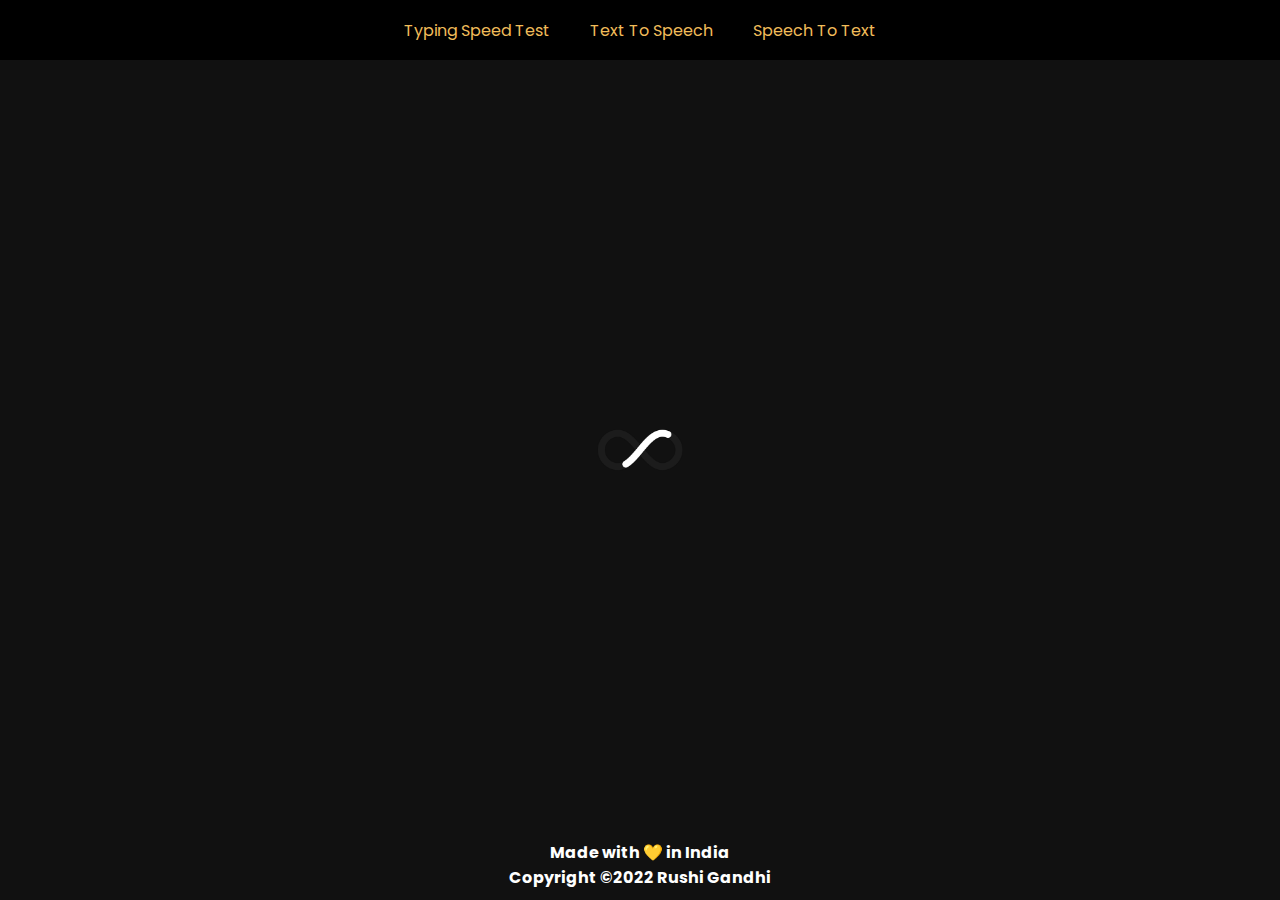
==== SpeechToText.html @ 05afbdc9 "Add files via upload" ====
<!DOCTYPE html>
<html lang="en">
<head>
    <meta charset="UTF-8">
    <meta http-equiv="X-UA-Compatible" content="IE=edge">
    <meta name="viewport" content="width=device-width, initial-scale=1.0">
    <title>JS PROJECTS</title>
    <link rel="stylesheet" href="https://cdnjs.cloudflare.com/ajax/libs/font-awesome/4.7.0/css/font-awesome.min.css">
    <link rel="stylesheet" href="conversion.css">
    <link rel="stylesheet" href="style.css">
    
</head>
<body>
    <nav class="navbar">
        <ul class="nav-items">
            <li><a href="index.html">Typing Speed Test</a></li>
            <li><a href="TextToSpeech.html">Text To Speech</a></li>
            <li><a href="SpeechToText.html">Speech To Text</a></li>
        </ul>
    </nav>
    <div class="loader"></div>
    <div class="container">
        <div class="tab-container">
            <div class="tab-body">
                <div class="content">
                    <div class="content2">
                        <h2>Speech to Text Conversion</h2>
                        <div class="row2">
                            <label for="textarea2">Output Text</label><br>
                            <textarea name="" id="textarea2" cols="50" rows="5" placeholder="Click below button to speak"></textarea>
                        </div>
                        <div class="btns"><button class="btn2">Speak</button></div>
                    </div>
                </div>
            </div>
        </div>
    </div>    
    <footer>
        <p>Made with 💛 in India</p>
        <p>Copyright ©2022 Rushi Gandhi </p>
    </footer>
    <script src="loader.js"></script>
    <script src="SpeechToText.js"></script>
</body>
</html>
---- conversion.css ----
*{
    padding: 0;
    margin: 0;
    box-sizing: border-box;
}
 .container{
    background:linear-gradient(to top right,#000,#1b2026);
    display: flex;
    justify-content: center;
    align-items: center;
    flex-direction: column;
    position: absolute;
    top: 0;
    z-index: 0;
    height: 100%;
    width: 100%;
    display: none;
}
.content1, .content2{
    border: 2px solid white;
    display: flex;
    padding-block: 10px;
    padding-inline: 30px;
    flex-direction: column;
    justify-content: center;
    align-items: center;
}
.content1>h2, .content2>h2{
    color: #f1bc5a;
    padding: 5px 0px;
    margin: 5px 0px;
}
.row1, .row2{
    padding-block: 10px;
}
textarea{
    resize: none;
    overflow-y: auto;
    padding: 5px;
    border-radius: 10px;
}
label{
    color: white;
    padding: 2px;
}
.btns{
    display: flex;
    justify-content: center;
    margin-top: 10px;
}
.btn1, .btn2{
    padding: 5px 10px;
    margin: 5px 5px;
    border-radius: 8px;
    background-color: #f1bc5a;
    border: none;
    font-weight: bolder;
}
.btn1:hover, .btn2:hover{
    cursor: pointer;
    transition: all 0.2s ease-out;
    box-shadow: 0 0.5em 0.5em -0.4em #f1bc5a;
    transform: translateY(-0.25em);    
}
select{
    cursor: pointer;
    padding: 3px;
    border-radius: 10px;
}
option{
    cursor: pointer;
}
.tab-container{
    display: flex;
    border-radius: 20px;
    padding: 20px;
    justify-content: center;
}
.tab-head{
    display: flex;
    border-radius: 20px;
    padding: 10px;
}
.tab-toggle{
    border: 2px solid;
    padding: 10px;
    margin: 10px;
    cursor: pointer;
}
.tab-toggle.active{
    background-color: #f1bc5a;
}

.content{
    overflow-y: auto;
    text-align: justify;
}
.content.active{
    display: block;
}
hr{
    width: 80%;
    margin: auto;
}

@media screen and (max-width:480px){
    .content1>h2{
        font-size: 20px;
    }
    textarea{
        width: 93%;
    }
    select{
        width: 93%;
    }
    .row1{
        display: flex;
        flex-direction: column;
        align-items: center;
    }
    .row1 br{
        display: none;
    }
}
@media screen and (max-width:440px){
    .row2{
        display: flex;
        flex-direction: column;
        align-items: center;
    }
    .row2 br{
        display: none;
    }
    .content2>h2{
        font-size: 20px;
    }
}
@media screen and (max-width:380px){
    .content1>h2,.content2>h2{
        font-size: 18px;
    }
}
---- style.css ----
@import url('https://fonts.googleapis.com/css2?family=Poppins:wght@200;300;400;500;600;700&display=swap');
*{
    margin: 0;
    padding: 0;
    box-sizing: border-box;
    list-style: none;
    text-decoration: none;
    font-family: 'Poppins', sans-serif;
}
html,body{
    height: 100%;
    z-index: -1;
    position: absolute;
    width: 100%;
}
.nav-items li a:hover{
    color: white;
}
.loader{
    background: url(loaderwdw.gif) no-repeat center center/cover;
    width: 100%;
    height: 100%;
    position: absolute;
    top: 0;
    z-index: -1;
    background-size: 20%;
    background-color: #111111;
}
.navbar{
    display: flex;
    text-align: center;
    background-color: black;
    height: 60px;
    justify-content: center;
    z-index: 1;
    position: absolute;
    width: 100%;
}
.nav-items{
    display: flex;
    align-items: center;
}
.nav-items li a{
    color: #f1bc5a;
    margin-inline :10px;
    padding-inline: 10px;
}
footer{
    text-align: center;
    color: white;
    position: absolute;
    bottom: 0;
    width: 100%;
    padding: 10px 2px;
    font-weight: bold;
}
@media screen and (max-width: 510px){
    .nav-items li a{
        margin-inline: 8px;
        padding-inline: 8px;
        font-size: 15px;
    }
    .loader{
        background-size: 40%;
    }
}
@media screen and (max-width: 460px){
    .nav-items li a{
        margin-inline: 5px;
        padding-inline: 5px;
        font-size: 13px;
    }
}
@media screen and (max-width: 400px){
    .nav-items li a{
        margin-inline: 5px;
        padding-inline: 5px;
        font-size: 12px;
    }
    .container>h1{
        font-size: 25px;
    }

}
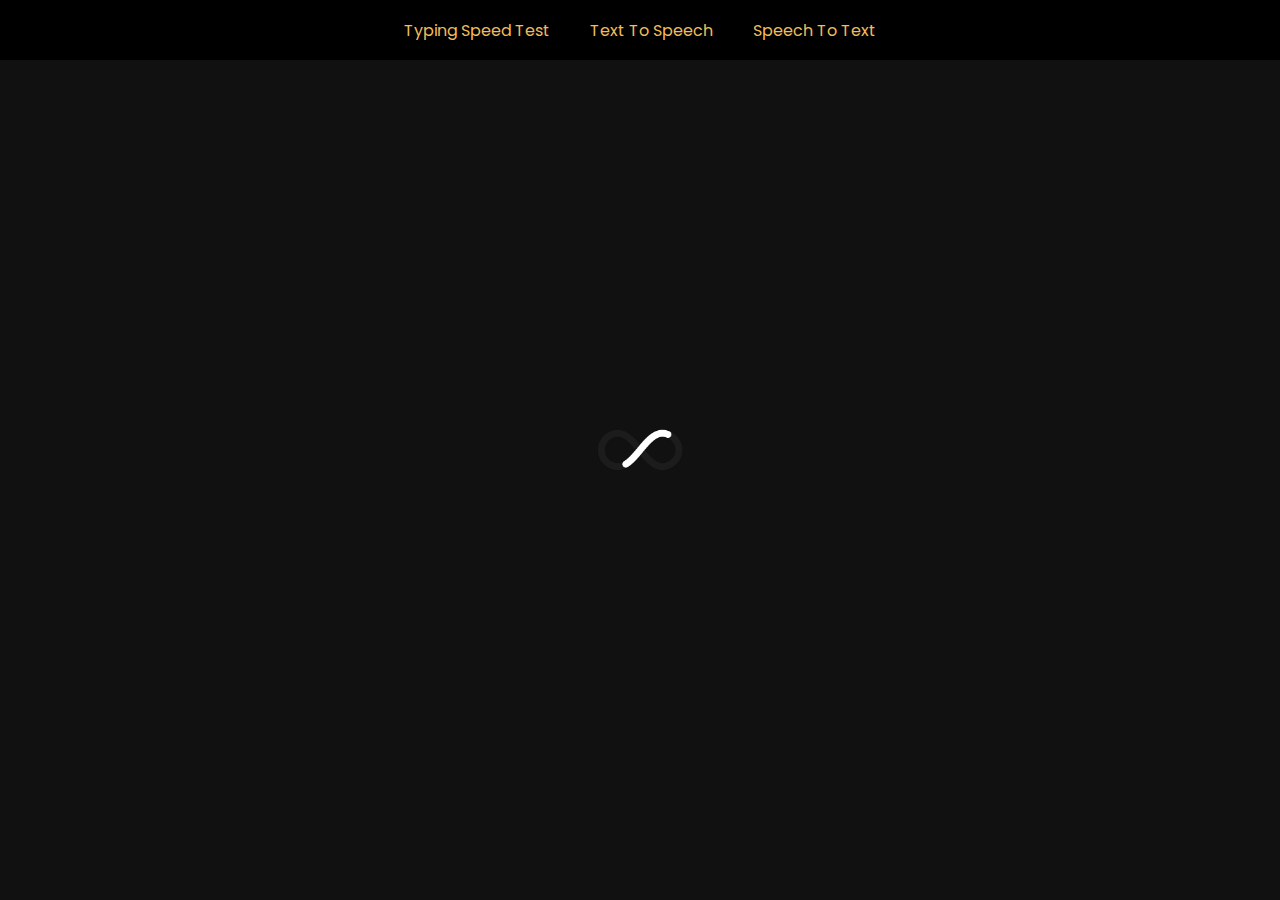
==== commit 03842b9f: "Update SpeechToText.html" ====
--- a/SpeechToText.html
+++ b/SpeechToText.html
@@ -35,11 +35,11 @@
             </div>
         </div>
     </div>    
-    <footer>
+<!--     <footer>
         <p>Made with 💛 in India</p>
         <p>Copyright ©2022 Rushi Gandhi </p>
-    </footer>
+    </footer> -->
     <script src="loader.js"></script>
     <script src="SpeechToText.js"></script>
 </body>
-</html>+</html>
